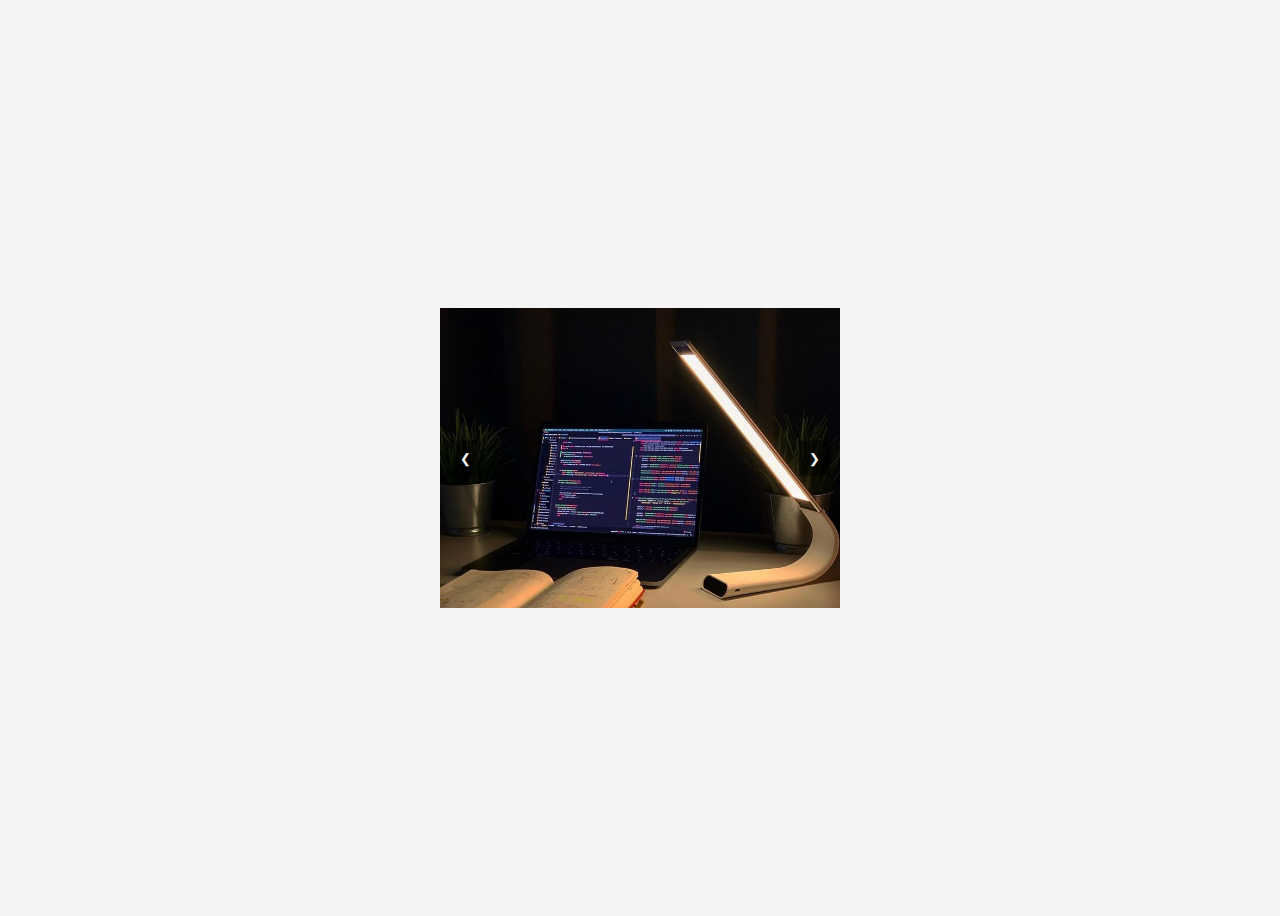
==== DOM-Manipulation/index.html @ 80b28768 "DOM Assignment added" ====
<!DOCTYPE html>
<html lang="en">
<head>
    <meta charset="UTF-8">
    <meta name="viewport" content="width=device-width, initial-scale=1.0">
    <link rel="stylesheet" href="./style.css">
    <title>Image Slider</title>

</head>
<body>
    <div class="slider-container">
        <button class="btn prev" onclick="prevImage()">&#10094;</button>
        <img id="slider" src="" alt="Image Slider">
        <button class="btn next" onclick="nextImage()">&#10095;</button>
    </div>
    
    <script src="./script.js"></script>
</body>
</html>
---- DOM-Manipulation/style.css ----
body {
    display: flex;
    justify-content: center;
    align-items: center;
    height: 100vh;
    background-color: #f4f4f4;
}
.slider-container {
    position: relative;
    width: 400px;
    height: 300px;
    overflow: hidden;
}
img {
    width: 100%;
    height: 100%;
    object-fit: cover;
}
.btn {
    position: absolute;
    top: 50%;
    transform: translateY(-50%);
    background: rgba(0, 0, 0, 0.5);
    color: white;
    border: none;
    padding: 10px;
    cursor: pointer;
}
.prev { left: 10px; }
.next { right: 10px; }
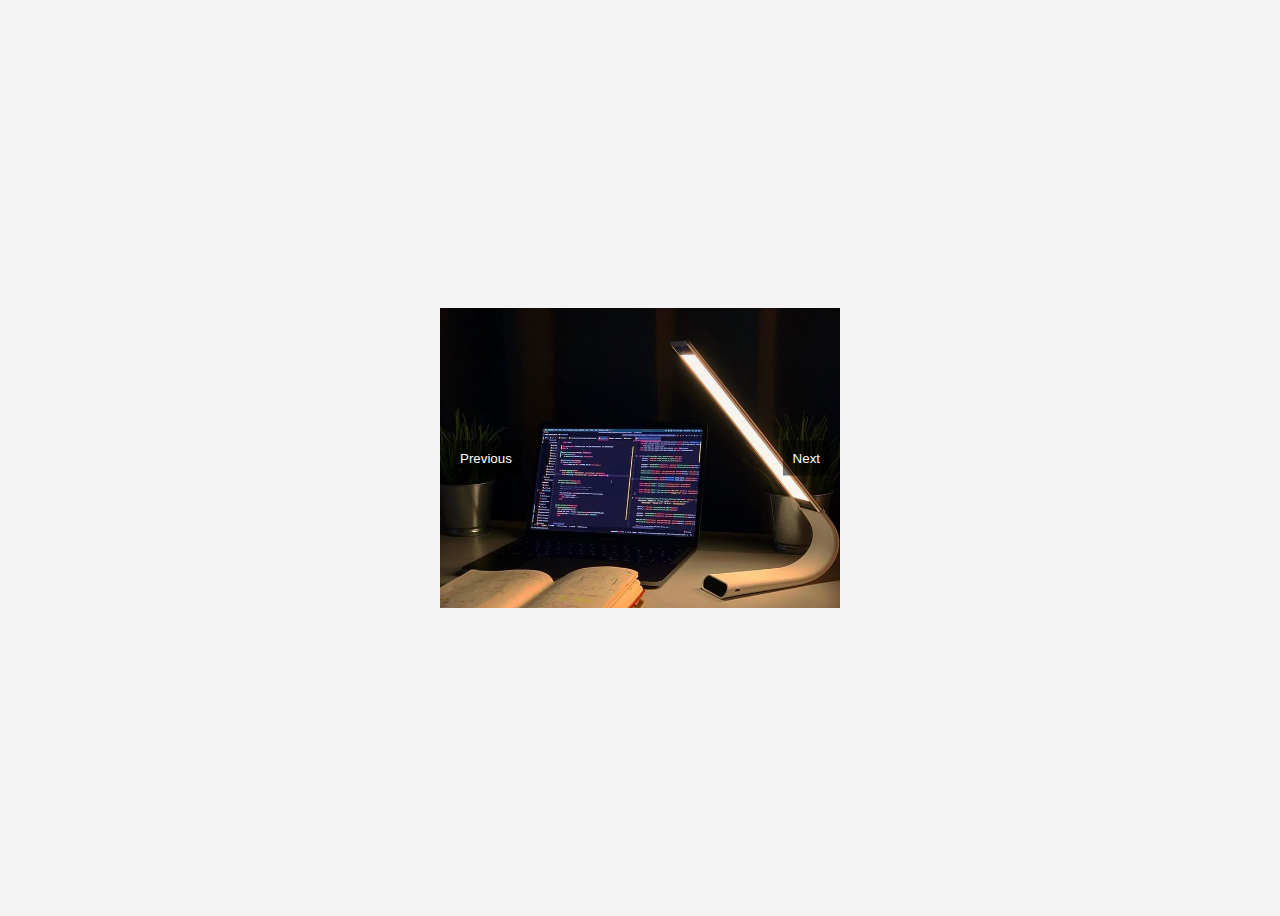
==== commit 2b45bc50: "DOM button name change" ====
--- a/DOM-Manipulation/index.html
+++ b/DOM-Manipulation/index.html
@@ -9,9 +9,9 @@
 </head>
 <body>
     <div class="slider-container">
-        <button class="btn prev" onclick="prevImage()">&#10094;</button>
+        <button class="btn prev" onclick="prevImage()">Previous</button>
         <img id="slider" src="" alt="Image Slider">
-        <button class="btn next" onclick="nextImage()">&#10095;</button>
+        <button class="btn next" onclick="nextImage()">Next</button>
     </div>
     
     <script src="./script.js"></script>
